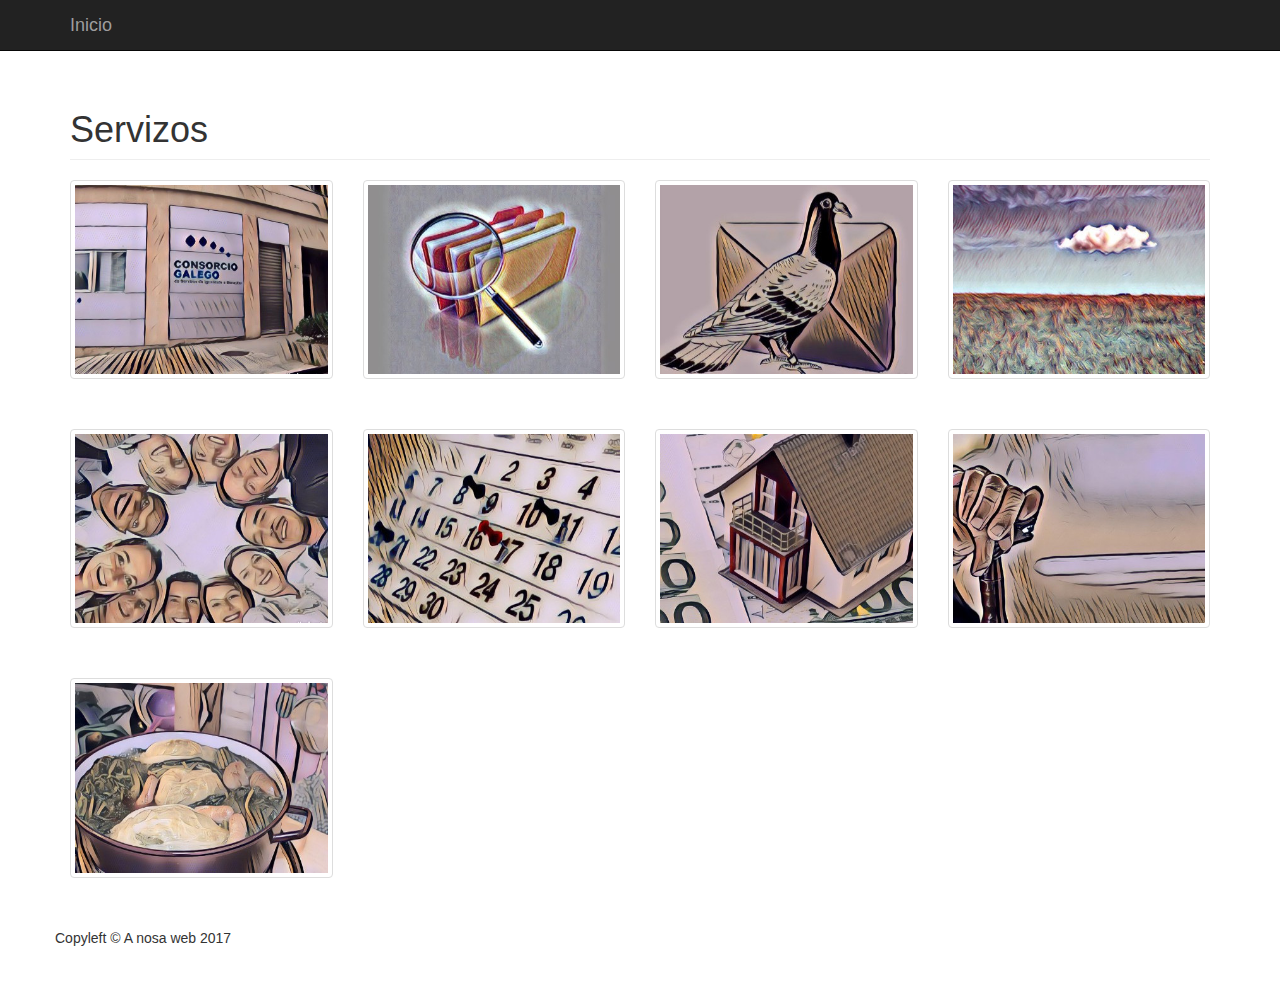
==== index.html @ debe5bad "engadidas fotos e enlaces - 9 enlaces" ====
<!DOCTYPE html>
<html lang="en">

<head>

    <meta charset="utf-8">
    <meta http-equiv="X-UA-Compatible" content="IE=edge">
    <meta name="viewport" content="width=device-width, initial-scale=1">
    <meta name="description" content="">
    <meta name="author" content="">

    <title>Resumo de servizos - CGSIB</title>

    <!-- Bootstrap Core CSS -->
    <link href="css/bootstrap.min.css" rel="stylesheet">

    <!-- Custom CSS -->
    <link href="css/thumbnail-gallery.css" rel="stylesheet">

    <!-- HTML5 Shim and Respond.js IE8 support of HTML5 elements and media queries -->
    <!-- WARNING: Respond.js doesn't work if you view the page via file:// -->
    <!--[if lt IE 9]>
        <script src="https://oss.maxcdn.com/libs/html5shiv/3.7.0/html5shiv.js"></script>
        <script src="https://oss.maxcdn.com/libs/respond.js/1.4.2/respond.min.js"></script>
    <![endif]-->

</head>

<body>

    <!-- Navigation -->
    <nav class="navbar navbar-inverse navbar-fixed-top" role="navigation">
        <div class="container">
            <!-- Brand and toggle get grouped for better mobile display -->
            <div class="navbar-header">
                <button type="button" class="navbar-toggle" data-toggle="collapse" data-target="#bs-example-navbar-collapse-1">
                    <span class="sr-only">Toggle navigation</span>
                    <span class="icon-bar"></span>
                    <span class="icon-bar"></span>
                    <span class="icon-bar"></span>
                </button>
                <a class="navbar-brand" href="#">Inicio</a>
            </div>
            <!-- Collect the nav links, forms, and other content for toggling -->
            <div class="collapse navbar-collapse" id="bs-example-navbar-collapse-1">
                <ul class="nav navbar-nav">
                    <!-- <li>
                        <a href="#">+info</a>
                    </li>
                    <li>
                        <a href="#">Servizos</a>
                    </li>
                    <li>
                        <a href="#">Contacto</a>
                    </li> -->
                </ul>
            </div>
            <!-- /.navbar-collapse -->
        </div>
        <!-- /.container -->
    </nav>

    <!-- Page Content -->
    <div class="container">

        <div class="row">

            <div class="col-lg-12">
                <h1 class="page-header">Servizos</h1>
            </div>

            <div class="col-lg-3 col-md-4 col-xs-6 thumb">
                <a class="thumbnail" href="http://www.igualdadebenestar.org/">
                    <img class="img-responsive" src="imaxes/web_consorcio.jpg" alt="Web do Consorcio">
                </a>
            </div>
            <div class="col-lg-3 col-md-4 col-xs-6 thumb">
                <a class="thumbnail" href="https://wiki.igualdadebenestar.org">
                    <img class="img-responsive" src="imaxes/web_wiki.jpg" alt="Wiki do Consorcio">
                </a>
            </div>
            <div class="col-lg-3 col-md-4 col-xs-6 thumb">
                <a class="thumbnail" href="http://webmail.igualdadebenestar.org">
                    <img class="img-responsive" src="imaxes/web_email.jpg" alt="Correo web">
                </a>
            </div>
            <div class="col-lg-3 col-md-4 col-xs-6 thumb">
                <a class="thumbnail" href="https://nimbo.igualdadebenestar.org:8443/">
                    <img class="img-responsive" src="imaxes/web_nube.jpg" alt="Nube">
                </a>
            </div>
            <div class="col-lg-3 col-md-4 col-xs-6 thumb">
                <a class="thumbnail" href="http://persoal.igualdadebenestar.org">
                    <img class="img-responsive" src="imaxes/web_persoal.jpg" alt="Aplicación de Persoal">
                </a>
            </div>
            <div class="col-lg-3 col-md-4 col-xs-6 thumb">
                <a class="thumbnail" href="http://portal.igualdadebenestar.org">
                    <img class="img-responsive" src="imaxes/web_portal.jpg" alt="Portal de empregado/a">
                </a>
            </div>

            <div class="col-lg-3 col-md-4 col-xs-6 thumb">
                <a class="thumbnail" href="https://serv-clicix.cixtec.es/CliCixtecWeb/">
                    <img class="img-responsive" src="imaxes/web_cixtec.jpg" alt="Cixtec">
                </a>
            </div>


            <div class="col-lg-3 col-md-4 col-xs-6 thumb">
                <a class="thumbnail" href="http://sigad.benestar.xunta.es/">
                    <img class="img-responsive" src="imaxes/web_sigad.jpg" alt="">
                </a>
            </div>
            <div class="col-lg-3 col-md-4 col-xs-6 thumb">
                <a class="thumbnail" href="xantar.html">
                    <img class="img-responsive" src="imaxes/web_xantar.jpg" alt="">
                </a>
            </div>
            <!-- <div class="col-lg-3 col-md-4 col-xs-6 thumb">
                <a class="thumbnail" href="#">
                    <img class="img-responsive" src="http://placehold.it/400x300" alt="">
                </a>
            </div>
        </div>

        <hr>

        <!-- Footer -->
        <footer>
            <div class="row">
                <div class="col-lg-12">
                    <p>Copyleft <span class="copyleft">&copy;</span> A nosa web 2017</p>
                </div>
            </div>
        </footer>

    </div>
    <!-- /.container -->

    <!-- jQuery -->
    <script src="js/jquery.js"></script>

    <!-- Bootstrap Core JavaScript -->
    <script src="js/bootstrap.min.js"></script>

</body>

</html>
---- css/thumbnail-gallery.css ----
/*!
 * Start Bootstrap - Thumbnail Gallery (http://startbootstrap.com/)
 * Copyright 2013-2016 Start Bootstrap
 * Licensed under MIT (https://github.com/BlackrockDigital/startbootstrap/blob/gh-pages/LICENSE)
 */

body {
    padding-top: 70px; /* Required padding for .navbar-fixed-top. Change if height of navigation changes. */
}

.thumb {
    margin-bottom: 30px;
}

footer {
    margin: 50px 0;
}
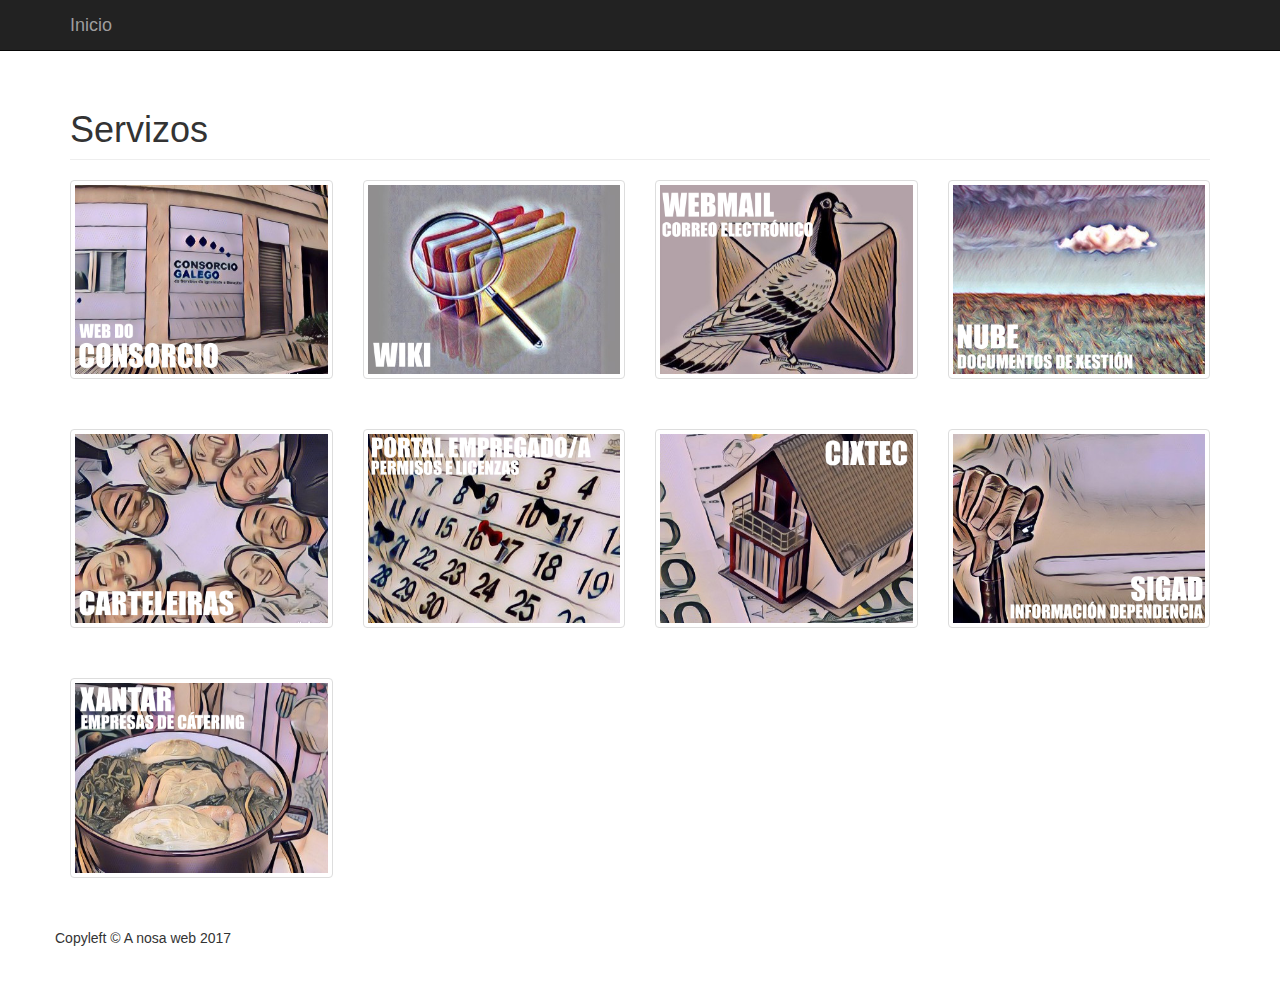
==== commit 57b8843a: "imaxes en png en lugar de jpgs" ====
--- a/index.html
+++ b/index.html
@@ -71,50 +71,50 @@
 
             <div class="col-lg-3 col-md-4 col-xs-6 thumb">
                 <a class="thumbnail" href="http://www.igualdadebenestar.org/">
-                    <img class="img-responsive" src="imaxes/web_consorcio.jpg" alt="Web do Consorcio">
+                    <img class="img-responsive" src="imaxes/web_consorcio.png" alt="Web do Consorcio">
                 </a>
             </div>
             <div class="col-lg-3 col-md-4 col-xs-6 thumb">
                 <a class="thumbnail" href="https://wiki.igualdadebenestar.org">
-                    <img class="img-responsive" src="imaxes/web_wiki.jpg" alt="Wiki do Consorcio">
+                    <img class="img-responsive" src="imaxes/web_wiki.png" alt="Wiki do Consorcio">
                 </a>
             </div>
             <div class="col-lg-3 col-md-4 col-xs-6 thumb">
                 <a class="thumbnail" href="http://webmail.igualdadebenestar.org">
-                    <img class="img-responsive" src="imaxes/web_email.jpg" alt="Correo web">
+                    <img class="img-responsive" src="imaxes/web_email.png" alt="Correo web">
                 </a>
             </div>
             <div class="col-lg-3 col-md-4 col-xs-6 thumb">
                 <a class="thumbnail" href="https://nimbo.igualdadebenestar.org:8443/">
-                    <img class="img-responsive" src="imaxes/web_nube.jpg" alt="Nube">
+                    <img class="img-responsive" src="imaxes/web_nube.png" alt="Nube">
                 </a>
             </div>
             <div class="col-lg-3 col-md-4 col-xs-6 thumb">
                 <a class="thumbnail" href="http://persoal.igualdadebenestar.org">
-                    <img class="img-responsive" src="imaxes/web_persoal.jpg" alt="Aplicación de Persoal">
+                    <img class="img-responsive" src="imaxes/web_persoal.png" alt="Aplicación de Persoal">
                 </a>
             </div>
             <div class="col-lg-3 col-md-4 col-xs-6 thumb">
                 <a class="thumbnail" href="http://portal.igualdadebenestar.org">
-                    <img class="img-responsive" src="imaxes/web_portal.jpg" alt="Portal de empregado/a">
+                    <img class="img-responsive" src="imaxes/web_portal.png" alt="Portal de empregado/a">
                 </a>
             </div>
 
             <div class="col-lg-3 col-md-4 col-xs-6 thumb">
                 <a class="thumbnail" href="https://serv-clicix.cixtec.es/CliCixtecWeb/">
-                    <img class="img-responsive" src="imaxes/web_cixtec.jpg" alt="Cixtec">
+                    <img class="img-responsive" src="imaxes/web_cixtec.png" alt="Cixtec">
                 </a>
             </div>
 
 
             <div class="col-lg-3 col-md-4 col-xs-6 thumb">
                 <a class="thumbnail" href="http://sigad.benestar.xunta.es/">
-                    <img class="img-responsive" src="imaxes/web_sigad.jpg" alt="">
+                    <img class="img-responsive" src="imaxes/web_sigad.png" alt="">
                 </a>
             </div>
             <div class="col-lg-3 col-md-4 col-xs-6 thumb">
                 <a class="thumbnail" href="xantar.html">
-                    <img class="img-responsive" src="imaxes/web_xantar.jpg" alt="">
+                    <img class="img-responsive" src="imaxes/web_xantar.png" alt="">
                 </a>
             </div>
             <!-- <div class="col-lg-3 col-md-4 col-xs-6 thumb">
@@ -130,7 +130,8 @@
         <footer>
             <div class="row">
                 <div class="col-lg-12">
-                    <p>Copyleft <span class="copyleft">&copy;</span> A nosa web 2017</p>
+                    <!-- <p>Copyleft <span class="copyleft">&copy;</span> A nosa web 2017</p> -->
+                    <p>Copyleft  &copy;  A nosa web 2017</p>
                 </div>
             </div>
         </footer>
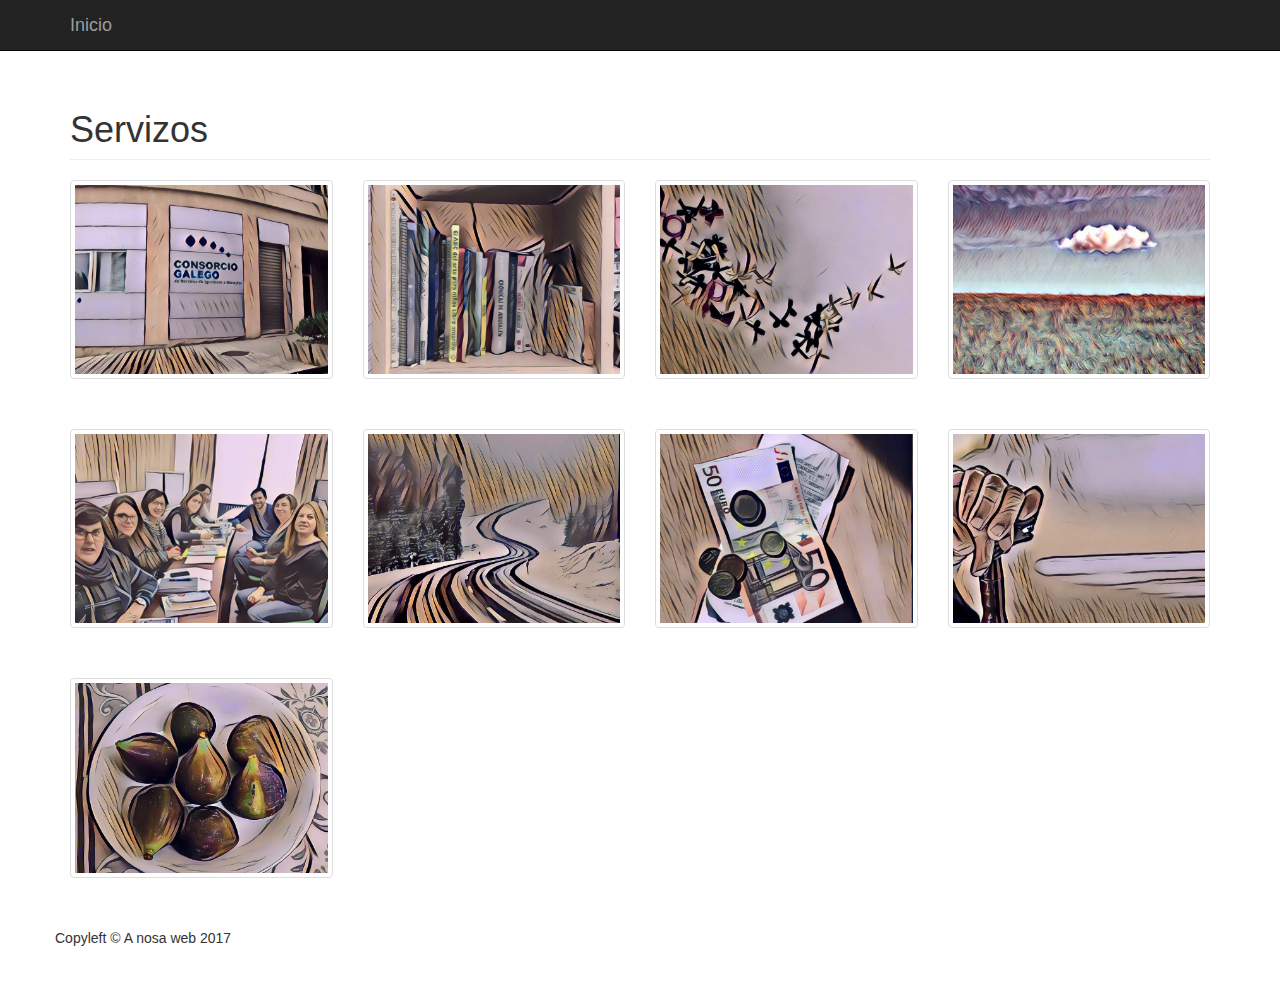
==== commit 83682a58: "imaxes simples en png" ====
--- a/index.html
+++ b/index.html
@@ -76,12 +76,12 @@
             </div>
             <div class="col-lg-3 col-md-4 col-xs-6 thumb">
                 <a class="thumbnail" href="https://wiki.igualdadebenestar.org">
-                    <img class="img-responsive" src="imaxes/web_wiki.png" alt="Wiki do Consorcio">
+                    <img class="img-responsive" src="imaxes/web_wiki_libros.png" alt="Wiki do Consorcio">
                 </a>
             </div>
             <div class="col-lg-3 col-md-4 col-xs-6 thumb">
                 <a class="thumbnail" href="http://webmail.igualdadebenestar.org">
-                    <img class="img-responsive" src="imaxes/web_email.png" alt="Correo web">
+                    <img class="img-responsive" src="imaxes/web_email_paxarinhos.png" alt="Correo web">
                 </a>
             </div>
             <div class="col-lg-3 col-md-4 col-xs-6 thumb">
@@ -91,18 +91,18 @@
             </div>
             <div class="col-lg-3 col-md-4 col-xs-6 thumb">
                 <a class="thumbnail" href="http://persoal.igualdadebenestar.org">
-                    <img class="img-responsive" src="imaxes/web_persoal.png" alt="Aplicación de Persoal">
+                    <img class="img-responsive" src="imaxes/web_persoal_reunion.png" alt="Aplicación de Persoal">
                 </a>
             </div>
             <div class="col-lg-3 col-md-4 col-xs-6 thumb">
                 <a class="thumbnail" href="http://portal.igualdadebenestar.org">
-                    <img class="img-responsive" src="imaxes/web_portal.png" alt="Portal de empregado/a">
+                    <img class="img-responsive" src="imaxes/web_portal_caminho.png" alt="Portal de empregado/a">
                 </a>
             </div>
 
             <div class="col-lg-3 col-md-4 col-xs-6 thumb">
                 <a class="thumbnail" href="https://serv-clicix.cixtec.es/CliCixtecWeb/">
-                    <img class="img-responsive" src="imaxes/web_cixtec.png" alt="Cixtec">
+                    <img class="img-responsive" src="imaxes/web_cixtec_cartos.png" alt="Cixtec">
                 </a>
             </div>
 
@@ -114,7 +114,7 @@
             </div>
             <div class="col-lg-3 col-md-4 col-xs-6 thumb">
                 <a class="thumbnail" href="xantar.html">
-                    <img class="img-responsive" src="imaxes/web_xantar.png" alt="">
+                    <img class="img-responsive" src="imaxes/web_xantar_figos.png" alt="">
                 </a>
             </div>
             <!-- <div class="col-lg-3 col-md-4 col-xs-6 thumb">
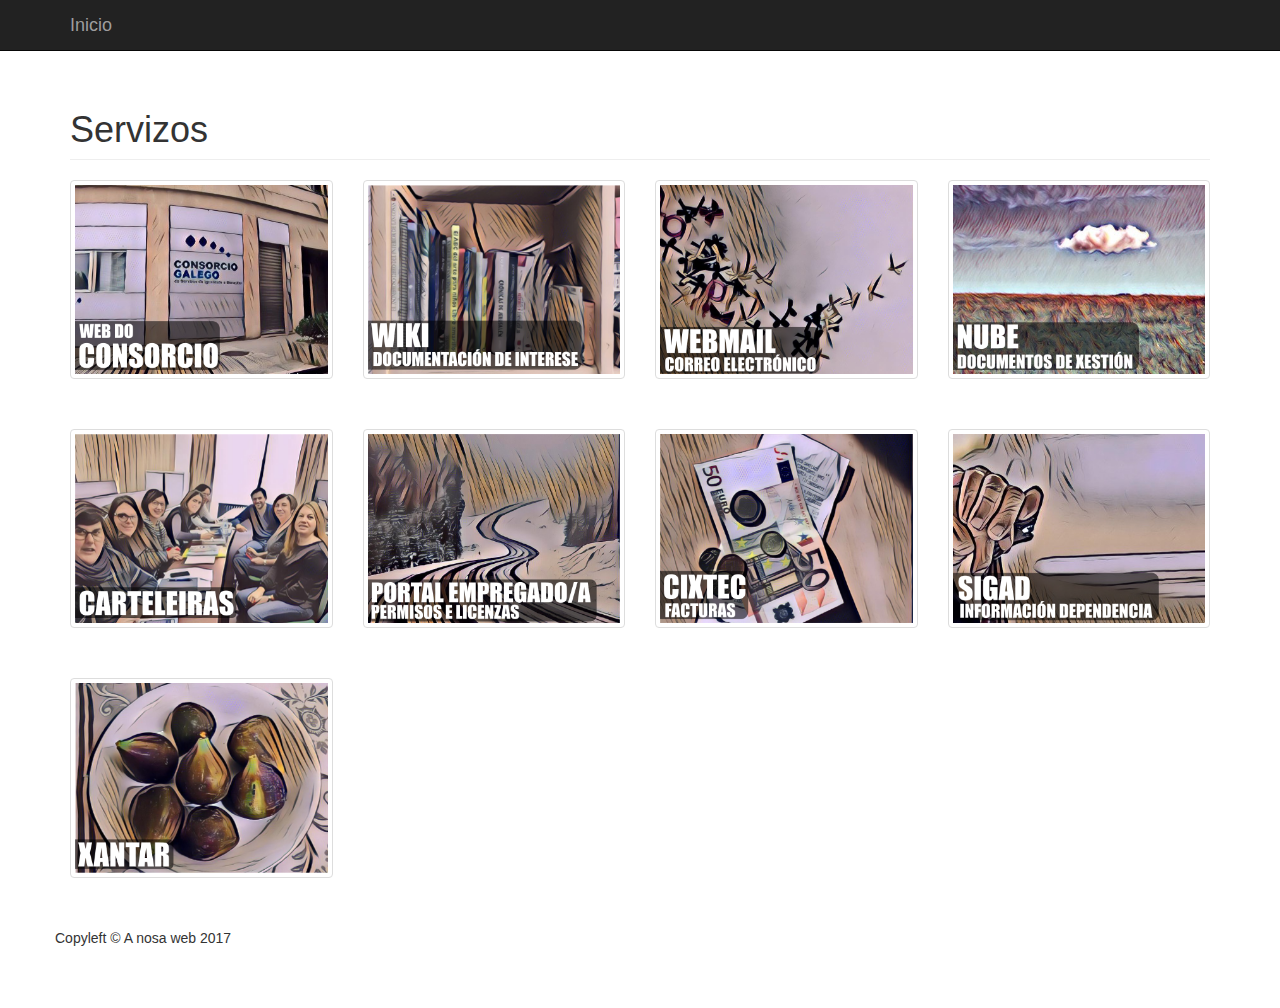
==== commit ca5dc71a: "novas imaxes con titulos" ====
--- a/index.html
+++ b/index.html
@@ -71,50 +71,50 @@
 
             <div class="col-lg-3 col-md-4 col-xs-6 thumb">
                 <a class="thumbnail" href="http://www.igualdadebenestar.org/">
-                    <img class="img-responsive" src="imaxes/web_consorcio.png" alt="Web do Consorcio">
+                    <img class="img-responsive" src="imaxes/web_consorcio_t2.png" alt="Web do Consorcio">
                 </a>
             </div>
             <div class="col-lg-3 col-md-4 col-xs-6 thumb">
                 <a class="thumbnail" href="https://wiki.igualdadebenestar.org">
-                    <img class="img-responsive" src="imaxes/web_wiki_libros.png" alt="Wiki do Consorcio">
+                    <img class="img-responsive" src="imaxes/web_wiki_libros_t2.png" alt="Wiki do Consorcio">
                 </a>
             </div>
             <div class="col-lg-3 col-md-4 col-xs-6 thumb">
                 <a class="thumbnail" href="http://webmail.igualdadebenestar.org">
-                    <img class="img-responsive" src="imaxes/web_email_paxarinhos.png" alt="Correo web">
+                    <img class="img-responsive" src="imaxes/web_email_paxarinhos_t2.png" alt="Correo web">
                 </a>
             </div>
             <div class="col-lg-3 col-md-4 col-xs-6 thumb">
                 <a class="thumbnail" href="https://nimbo.igualdadebenestar.org:8443/">
-                    <img class="img-responsive" src="imaxes/web_nube.png" alt="Nube">
+                    <img class="img-responsive" src="imaxes/web_nube_t2.png" alt="Nube">
                 </a>
             </div>
             <div class="col-lg-3 col-md-4 col-xs-6 thumb">
                 <a class="thumbnail" href="http://persoal.igualdadebenestar.org">
-                    <img class="img-responsive" src="imaxes/web_persoal_reunion.png" alt="Aplicación de Persoal">
+                    <img class="img-responsive" src="imaxes/web_persoal_reunion_t2.png" alt="Aplicación de Persoal">
                 </a>
             </div>
             <div class="col-lg-3 col-md-4 col-xs-6 thumb">
                 <a class="thumbnail" href="http://portal.igualdadebenestar.org">
-                    <img class="img-responsive" src="imaxes/web_portal_caminho.png" alt="Portal de empregado/a">
+                    <img class="img-responsive" src="imaxes/web_portal_caminho_t2.png" alt="Portal de empregado/a">
                 </a>
             </div>
 
             <div class="col-lg-3 col-md-4 col-xs-6 thumb">
                 <a class="thumbnail" href="https://serv-clicix.cixtec.es/CliCixtecWeb/">
-                    <img class="img-responsive" src="imaxes/web_cixtec_cartos.png" alt="Cixtec">
+                    <img class="img-responsive" src="imaxes/web_cixtec_cartos_t2.png" alt="Cixtec">
                 </a>
             </div>
 
 
             <div class="col-lg-3 col-md-4 col-xs-6 thumb">
                 <a class="thumbnail" href="http://sigad.benestar.xunta.es/">
-                    <img class="img-responsive" src="imaxes/web_sigad.png" alt="">
+                    <img class="img-responsive" src="imaxes/web_sigad_t2.png" alt="">
                 </a>
             </div>
             <div class="col-lg-3 col-md-4 col-xs-6 thumb">
                 <a class="thumbnail" href="xantar.html">
-                    <img class="img-responsive" src="imaxes/web_xantar_figos.png" alt="">
+                    <img class="img-responsive" src="imaxes/web_xantar_figos_t2.png" alt="">
                 </a>
             </div>
             <!-- <div class="col-lg-3 col-md-4 col-xs-6 thumb">
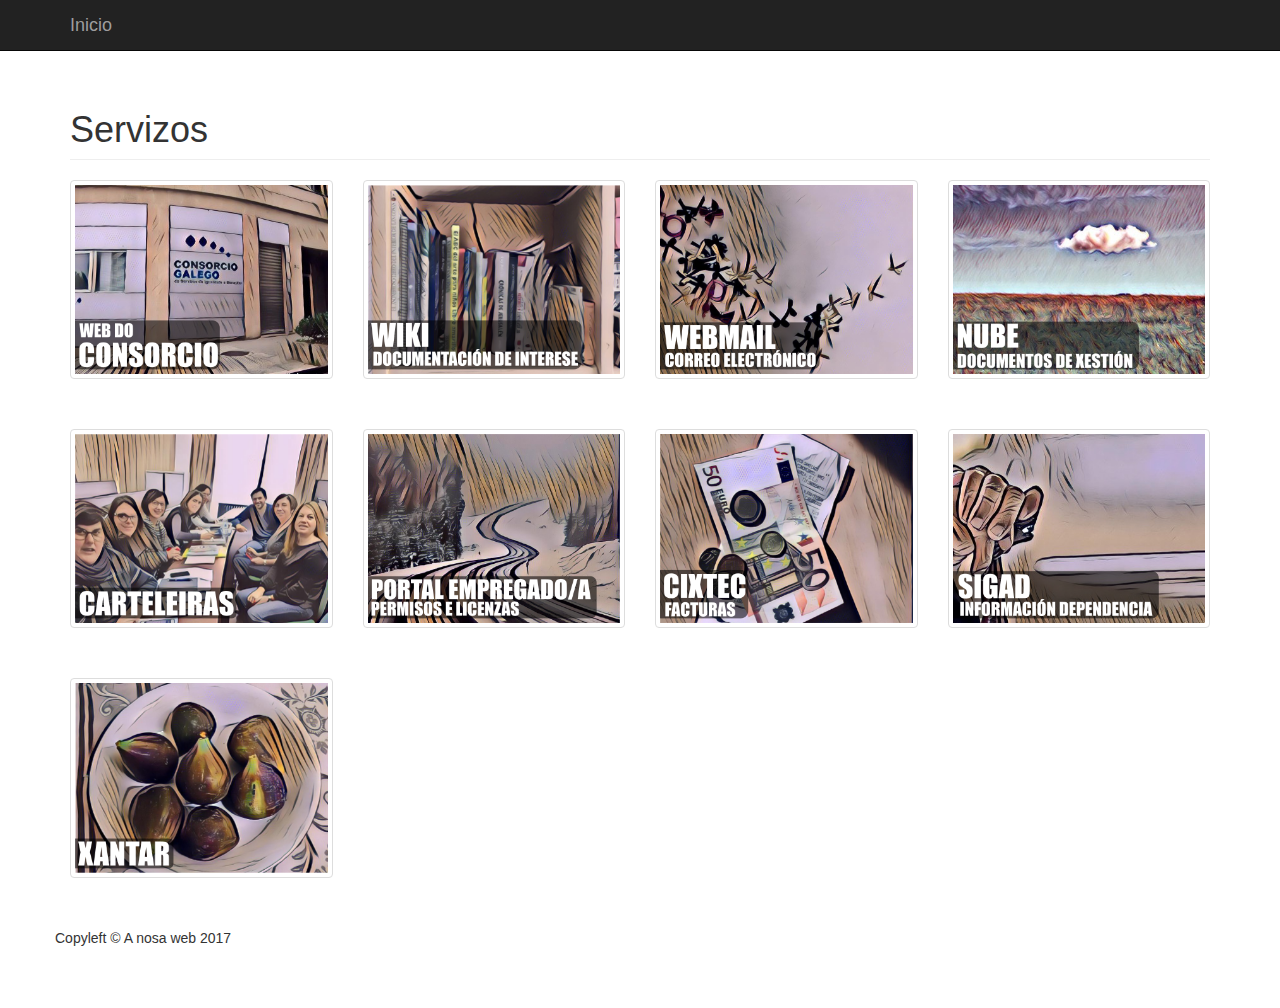
==== commit ec5b082a: "novo acceso ao cixtec" ====
--- a/index.html
+++ b/index.html
@@ -101,7 +101,7 @@
             </div>
 
             <div class="col-lg-3 col-md-4 col-xs-6 thumb">
-                <a class="thumbnail" href="https://serv-clicix.cixtec.es/CliCixtecWeb/">
+                <a class="thumbnail" href="https://via.cixtec.es/">
                     <img class="img-responsive" src="imaxes/web_cixtec_cartos_t2.png" alt="Cixtec">
                 </a>
             </div>
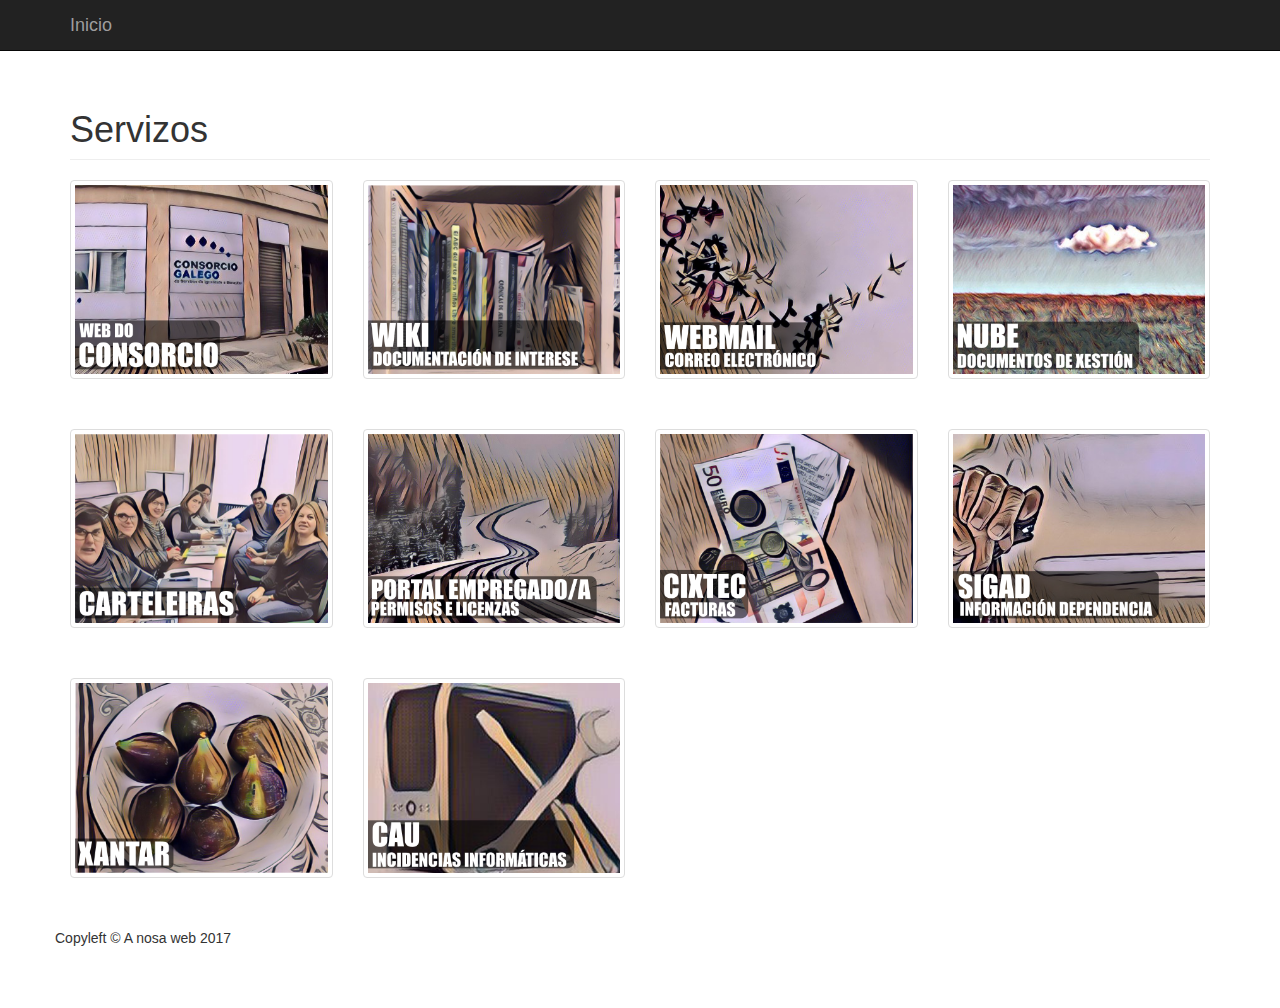
==== commit f5c9ff26: "nova imaxe e páxina para o cau engadidas estatísticas de google cambio carteleiras = portal" ====
--- a/index.html
+++ b/index.html
@@ -90,8 +90,8 @@
                 </a>
             </div>
             <div class="col-lg-3 col-md-4 col-xs-6 thumb">
-                <a class="thumbnail" href="http://persoal.igualdadebenestar.org">
-                    <img class="img-responsive" src="imaxes/web_persoal_reunion_t2.png" alt="Aplicación de Persoal">
+                <a class="thumbnail" href="http://portal.igualdadebenestar.org">
+                    <img class="img-responsive" src="imaxes/web_persoal_reunion_t2.png" alt="Carteleiras">
                 </a>
             </div>
             <div class="col-lg-3 col-md-4 col-xs-6 thumb">
@@ -109,12 +109,17 @@
 
             <div class="col-lg-3 col-md-4 col-xs-6 thumb">
                 <a class="thumbnail" href="http://sigad.benestar.xunta.es/">
-                    <img class="img-responsive" src="imaxes/web_sigad_t2.png" alt="">
+                    <img class="img-responsive" src="imaxes/web_sigad_t2.png" alt="sigad">
                 </a>
             </div>
             <div class="col-lg-3 col-md-4 col-xs-6 thumb">
                 <a class="thumbnail" href="xantar.html">
-                    <img class="img-responsive" src="imaxes/web_xantar_figos_t2.png" alt="">
+                    <img class="img-responsive" src="imaxes/web_xantar_figos_t2.png" alt="xantar">
+                </a>
+            </div>
+            <div class="col-lg-3 col-md-4 col-xs-6 thumb">
+                <a class="thumbnail" href="cau.html">
+                    <img class="img-responsive" src="imaxes/web_cau_t2.png" alt="cau">
                 </a>
             </div>
             <!-- <div class="col-lg-3 col-md-4 col-xs-6 thumb">
@@ -147,4 +152,15 @@
 
 </body>
 
+<script>
+  (function(i,s,o,g,r,a,m){i['GoogleAnalyticsObject']=r;i[r]=i[r]||function(){
+  (i[r].q=i[r].q||[]).push(arguments)},i[r].l=1*new Date();a=s.createElement(o),
+  m=s.getElementsByTagName(o)[0];a.async=1;a.src=g;m.parentNode.insertBefore(a,m)
+  })(window,document,'script','https://www.google-analytics.com/analytics.js','ga');
+
+  ga('create', 'UA-99592659-1', 'auto');
+  ga('send', 'pageview');
+
+</script>
+
 </html>
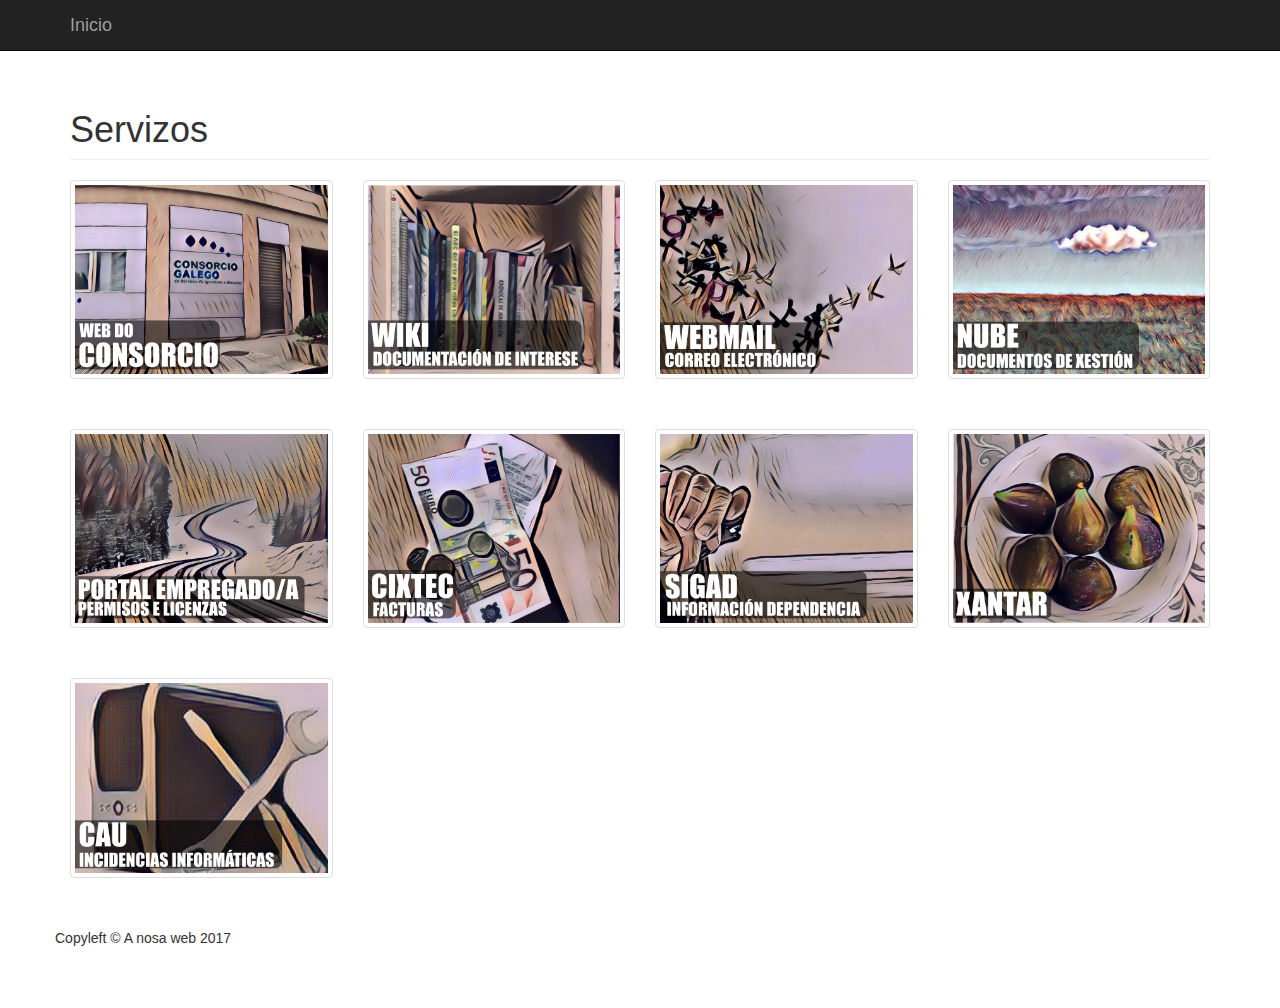
==== commit 582434d5: "eliminado carteleiras" ====
--- a/index.html
+++ b/index.html
@@ -89,11 +89,11 @@
                     <img class="img-responsive" src="imaxes/web_nube_t2.png" alt="Nube">
                 </a>
             </div>
-            <div class="col-lg-3 col-md-4 col-xs-6 thumb">
+            <!-- <div class="col-lg-3 col-md-4 col-xs-6 thumb">
                 <a class="thumbnail" href="http://portal.igualdadebenestar.org">
                     <img class="img-responsive" src="imaxes/web_persoal_reunion_t2.png" alt="Carteleiras">
                 </a>
-            </div>
+            </div> -->
             <div class="col-lg-3 col-md-4 col-xs-6 thumb">
                 <a class="thumbnail" href="http://portal.igualdadebenestar.org">
                     <img class="img-responsive" src="imaxes/web_portal_caminho_t2.png" alt="Portal de empregado/a">
